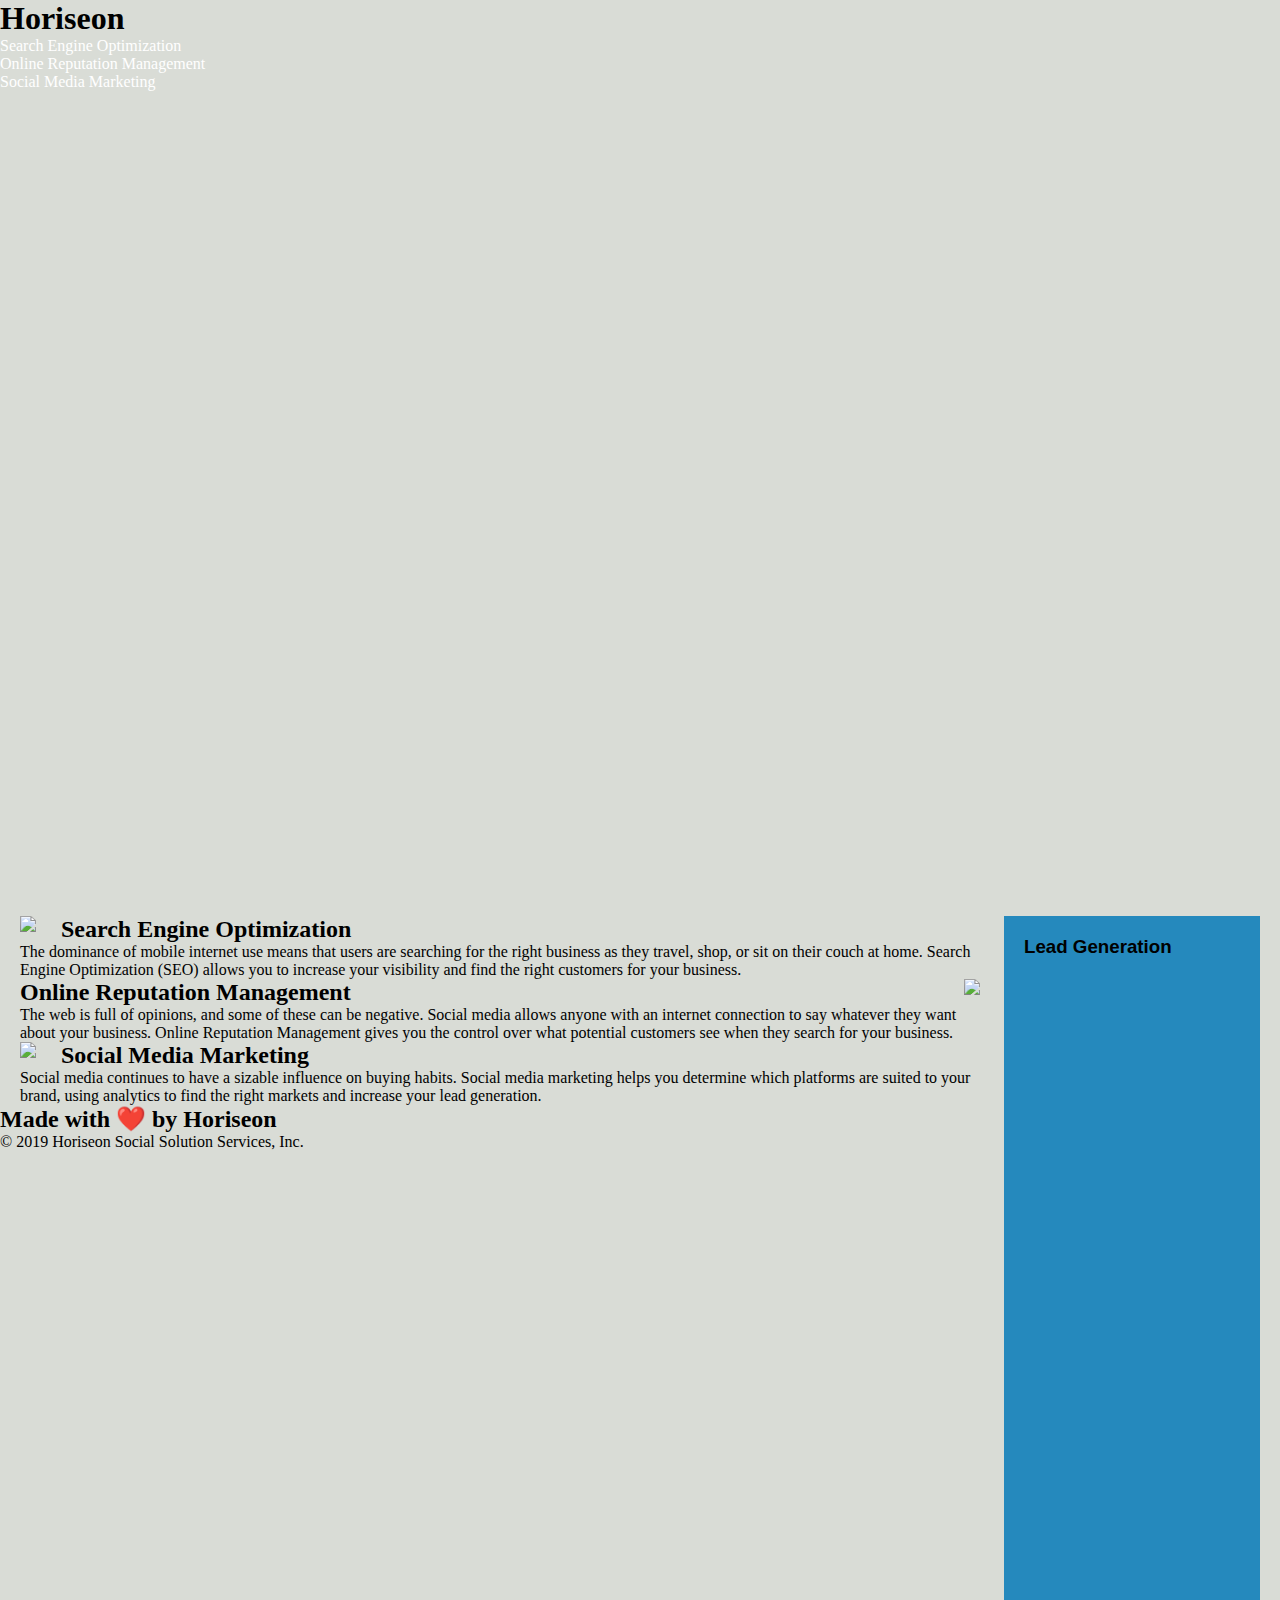
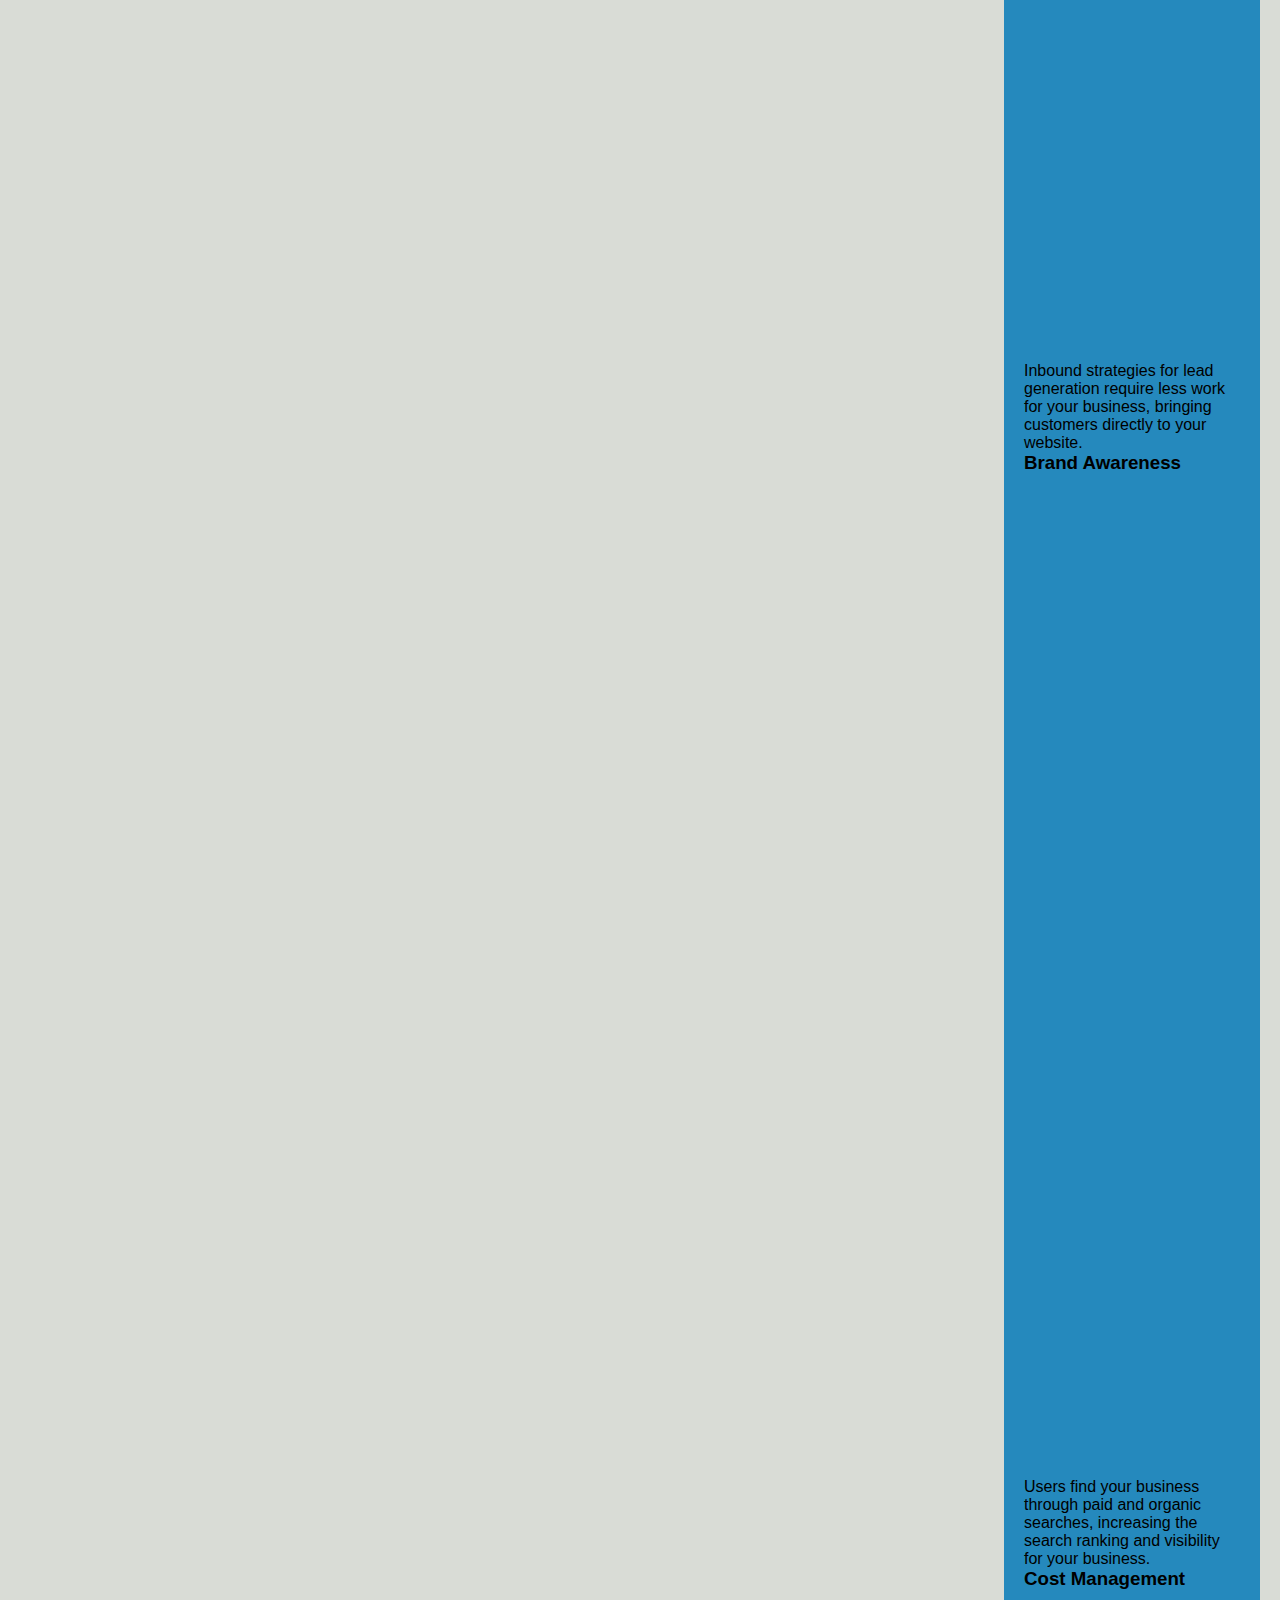
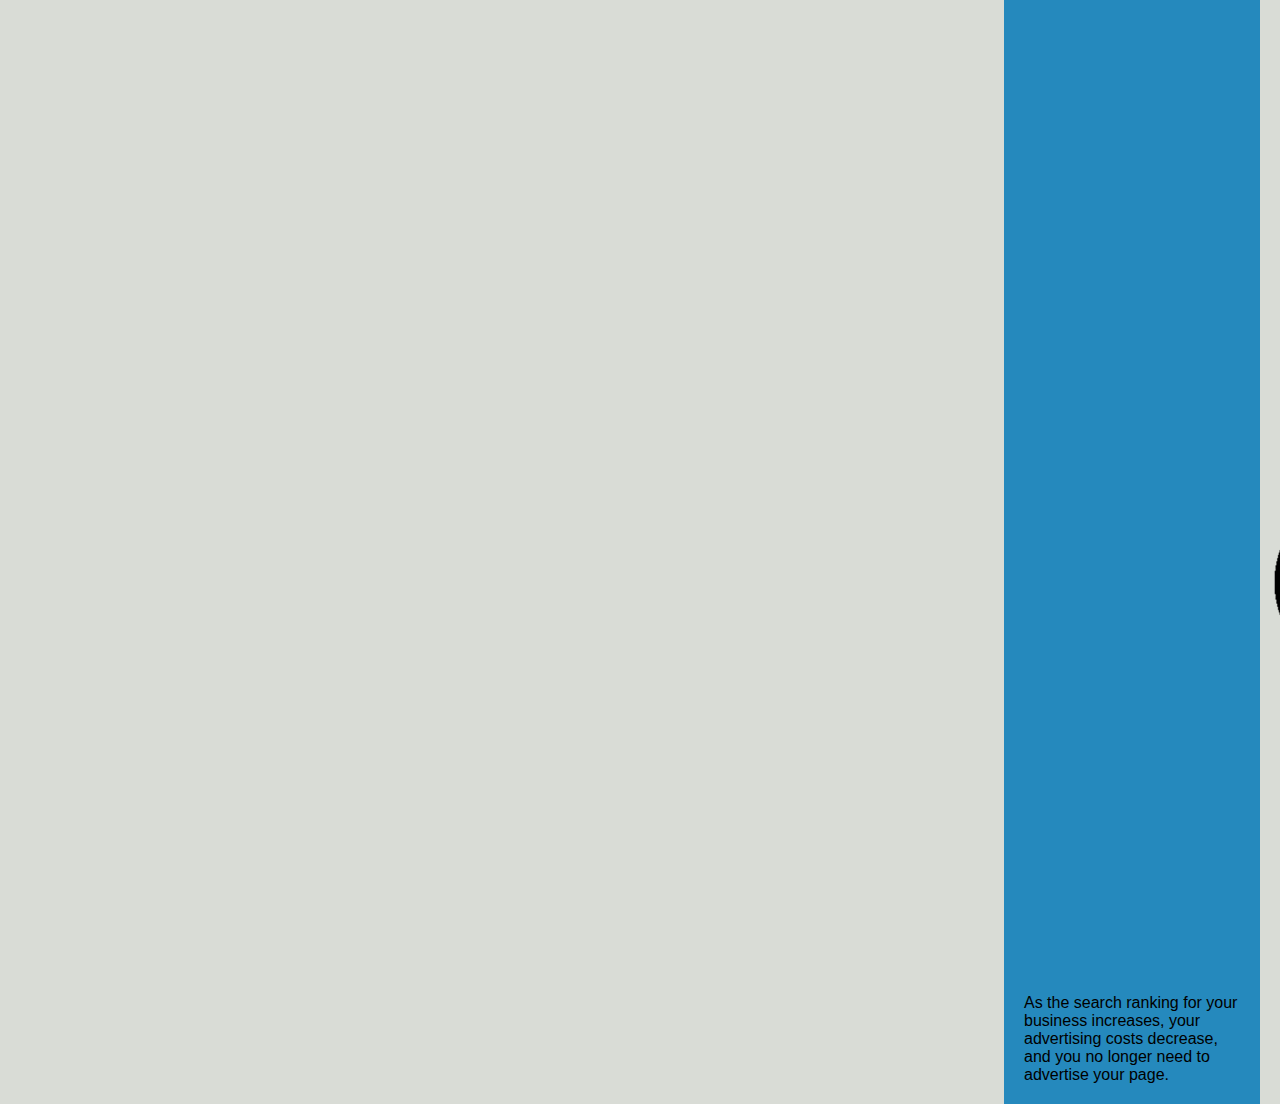
==== index.html @ b0f54910 "file organization restructure and cleanup" ====
<!DOCTYPE html>
<html lang="en-us">

<head>
    <meta charset="UTF-8" />
    <link rel="stylesheet" href="./assets/css/style.css">
    <title>website</title>
</head>
<!--Refactored by replacing div elements below this comment with more specific elements body, header, and nav; respectively-->
<body>
    <header>
        <h1>Hori<span class="seo">seo</span>n</h1>
        <nav>
            <ul>
                <li>
                    <a href="#search-engine-optimization">Search Engine Optimization</a>
                </li>
                <li>
                    <a href="#online-reputation-management">Online Reputation Management</a>
                </li>
                <li>
                    <a href="#social-media-marketing">Social Media Marketing</a>
                </li>
            </ul>
        </nav>
    </header>
    <div class="hero">
<!--Not Sure if this is still needed holding for now-->
    </div>
    <!--Replaced div tags below with main and section-->
    <main class="content">
        <!--Replaced exisiting class with an id tag and added the class "solution" to group formatting of these sections-->
        <section id="search-engine-optimization" class="solution">
            <img src="./assets/images/search-engine-optimization.jpg" class="float-left" />
            <h2>Search Engine Optimization</h2>
            <p>
                The dominance of mobile internet use means that users are searching for the right business as they travel, shop, or sit on their couch at home. Search Engine Optimization (SEO) allows you to increase your visibility and find the right customers for your business.
            </p>
        </section>
        <section id="online-reputation-management" class="solution">
            <img src="./assets/images/online-reputation-management.jpg" class="float-right" />
            <h2>Online Reputation Management</h2>
            <p>
                The web is full of opinions, and some of these can be negative. Social media allows anyone with an internet connection to say whatever they want about your business. Online Reputation Management gives you the control over what potential customers see when they search for your business.
            </p>
        </section>
        <section id="social-media-marketing" class="solution">
            <img src="./assets/images/social-media-marketing.jpg" class="float-left" />
            <h2>Social Media Marketing</h2>
            <p>
                Social media continues to have a sizable influence on buying habits. Social media marketing helps you determine which platforms are suited to your brand, using analytics to find the right markets and increase your lead generation.
            </p>
        </section>
    </main>
    <!--Replaced div tag below with aside and unified the class tags of the child divs-->
    <aside class="benefits">
        <div class="benefit">
            <h3>Lead Generation</h3>
            <img src="./assets/images/lead-generation.png" />
            <p>
                Inbound strategies for lead generation require less work for your business, bringing customers directly to your website.
            </p>
        </div>
        <div class="benefit">
            <h3>Brand Awareness</h3>
            <img src="./assets/images/brand-awareness.png" />
            <p>
                Users find your business through paid and organic searches, increasing the search ranking and visibility for your business.
            </p>
        </div>
        <div class="benefit">
            <h3>Cost Management</h3>
            <img src="./assets/images/cost-management.png" />
            <p>
                As the search ranking for your business increases, your advertising costs decrease, and you no longer need to advertise your page.
            </p>
        </div>
    </aside>
    <footer>
        <h2>Made with ❤️️ by Horiseon</h2>
        <p>
            &copy; 2019 Horiseon Social Solution Services, Inc.
        </p>
    </footer>
</body>

</html>
---- assets/css/style.css ----
* {
    box-sizing: border-box;
    padding: 0;
    margin: 0;
}

body {
    background-color: #d9dcd6;
}

.header {
    padding: 20px;
    font-family: 'Trebuchet MS', 'Lucida Sans Unicode', 'Lucida Grande', 'Lucida Sans', Arial, sans-serif;
    background-color: #2a607c;
    color: #ffffff;
}

.header h1 {
    display: inline-block;
    font-size: 48px;
}

.header h1 .seo {
    color: #d9dcd6;
}

.header div {
    padding-top: 15px;
    margin-right: 20px;
    float: right;
    font-family: 'Gill Sans', 'Gill Sans MT', Calibri, 'Trebuchet MS', sans-serif;
    font-size: 20px;
}

.header div ul {
    list-style-type: none;
}

.header div ul li {
    display: inline-block;
    margin-left: 25px;
}

a {
    color: #ffffff;
    text-decoration: none;
}

p {
    font-size: 16px;
}

.hero {
    height: 800px;
    width: 100%;
    margin-bottom: 25px;
    background-image: url("../images/digital-marketing-meeting.jpg");
    background-size: cover;
    background-position: center;
}

.float-left {
    float: left;
    margin-right: 25px;
}

.float-right {
    float: right;
    margin-left: 25px;
}

.content {
    width: 75%;
    display: inline-block;
    margin-left: 20px;
}

.benefits {
    margin-right: 20px;
    padding: 20px;
    clear: both;
    float: right;
    width: 20%;
    height: 100%;
    font-family: 'Gill Sans', 'Gill Sans MT', Calibri, 'Trebuchet MS', sans-serif;
    background-color: #2589bd;
}

.benefit-lead {
    margin-bottom: 32px;
    color: #ffffff;
}

.benefit-brand {
    margin-bottom: 32px;
    color: #ffffff;
}

.benefit-cost {
    margin-bottom: 32px;
    color: #ffffff;
}

.benefit-lead h3 {
    margin-bottom: 10px;
    text-align: center;
}

.benefit-brand h3 {
    margin-bottom: 10px;
    text-align: center;
}

.benefit-cost h3 {
    margin-bottom: 10px;
    text-align: center;
}

.benefit-lead img {
    display: block;
    margin: 10px auto;
    max-width: 150px;
}

.benefit-brand img {
    display: block;
    margin: 10px auto;
    max-width: 150px;
}

.benefit-cost img {
    display: block;
    margin: 10px auto;
    max-width: 150px;
}

.search-engine-optimization {
    margin-bottom: 20px;
    padding: 50px;
    height: 300px;
    font-family: 'Gill Sans', 'Gill Sans MT', Calibri, 'Trebuchet MS', sans-serif;
    background-color: #0072bb;
    color: #ffffff;
}

.online-reputation-management {
    margin-bottom: 20px;
    padding: 50px;
    height: 300px;
    font-family: 'Gill Sans', 'Gill Sans MT', Calibri, 'Trebuchet MS', sans-serif;
    background-color: #0072bb;
    color: #ffffff;
}

.social-media-marketing {
    margin-bottom: 20px;
    padding: 50px;
    height: 300px;
    font-family: 'Gill Sans', 'Gill Sans MT', Calibri, 'Trebuchet MS', sans-serif;
    background-color: #0072bb;
    color: #ffffff;
}

.search-engine-optimization img {
    max-height: 200px;
}

.online-reputation-management img {
    max-height: 200px;
}

.social-media-marketing img {
    max-height: 200px;
}

.search-engine-optimization h2 {
    margin-bottom: 20px;
    font-size: 36px;
}

.online-reputation-management h2 {
    margin-bottom: 20px;
    font-size: 36px;
}

.social-media-marketing h2 {
    margin-bottom: 20px;
    font-size: 36px;
}

.footer {
    padding: 30px;
    clear: both;
    font-family: 'Trebuchet MS', 'Lucida Sans Unicode', 'Lucida Grande', 'Lucida Sans', Arial, sans-serif;
    text-align: center;
}

.footer h2 {
    font-size: 20px;
}
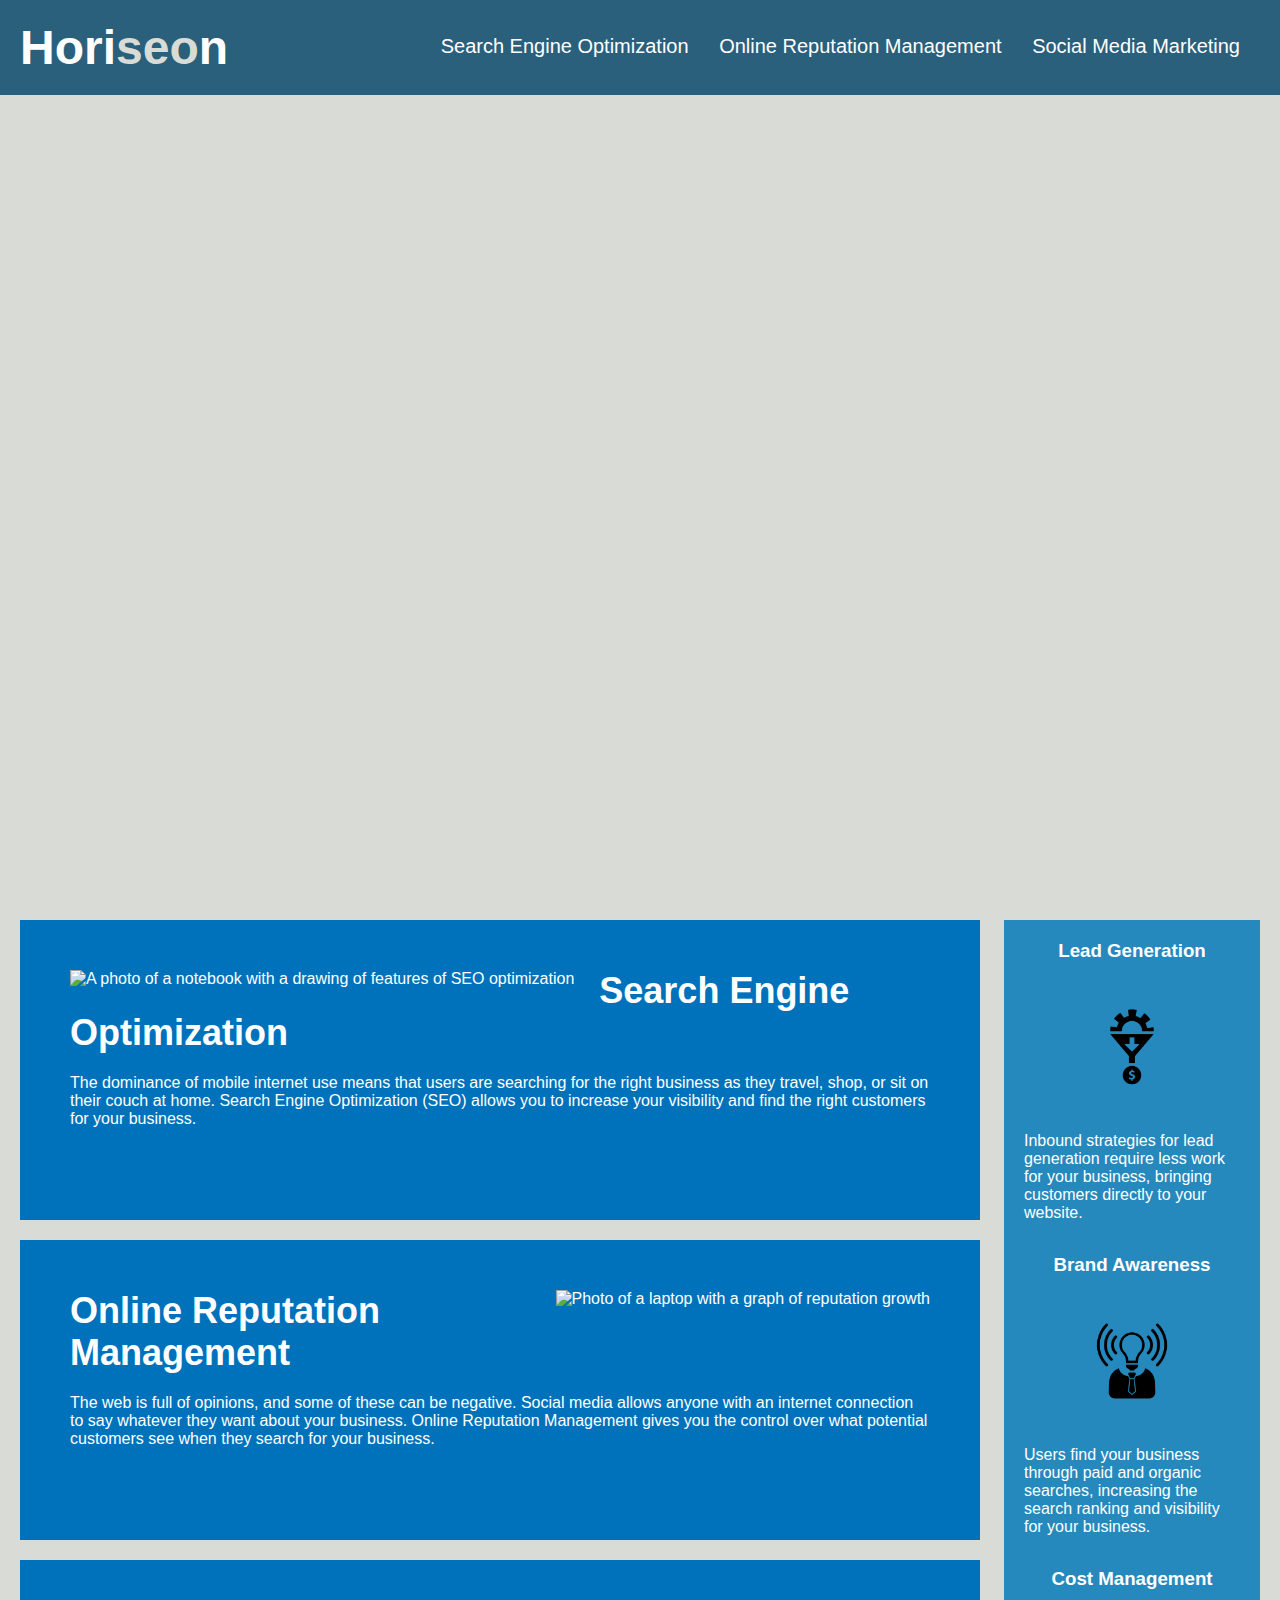
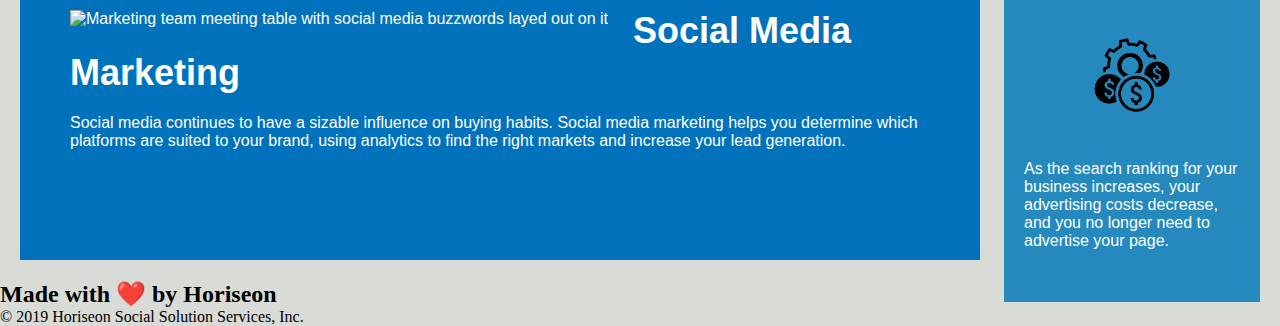
==== commit c430b15f: "Reviewed and tweaked css document to follow the Semantics tweaks made to html document" ====
--- a/index.html
+++ b/index.html
@@ -4,9 +4,9 @@
 <head>
     <meta charset="UTF-8" />
     <link rel="stylesheet" href="./assets/css/style.css">
-    <title>website</title>
+    <title>Horiseon</title>
 </head>
-<!--Refactored by replacing div elements below this comment with more specific elements body, header, and nav; respectively-->
+
 <body>
     <header>
         <h1>Hori<span class="seo">seo</span>n</h1>
@@ -24,58 +24,63 @@
             </ul>
         </nav>
     </header>
-    <div class="hero">
-<!--Not Sure if this is still needed holding for now-->
-    </div>
-    <!--Replaced div tags below with main and section-->
+    
+    <div class="hero"></div>
+
     <main class="content">
-        <!--Replaced exisiting class with an id tag and added the class "solution" to group formatting of these sections-->
-        <section id="search-engine-optimization" class="solution">
-            <img src="./assets/images/search-engine-optimization.jpg" class="float-left" />
+        <section id="search-engine-optimization" class="product">
+            <img src="./assets/images/search-engine-optimization.jpg" 
+                alt="A photo of a notebook with a drawing of features of SEO optimization" class="float-left"
+            />
             <h2>Search Engine Optimization</h2>
             <p>
                 The dominance of mobile internet use means that users are searching for the right business as they travel, shop, or sit on their couch at home. Search Engine Optimization (SEO) allows you to increase your visibility and find the right customers for your business.
             </p>
         </section>
-        <section id="online-reputation-management" class="solution">
-            <img src="./assets/images/online-reputation-management.jpg" class="float-right" />
+        <section id="online-reputation-management" class="product">
+            <img src="./assets/images/online-reputation-management.jpg" 
+                alt="Photo of a laptop with a graph of reputation growth" class="float-right" 
+            />
             <h2>Online Reputation Management</h2>
             <p>
                 The web is full of opinions, and some of these can be negative. Social media allows anyone with an internet connection to say whatever they want about your business. Online Reputation Management gives you the control over what potential customers see when they search for your business.
             </p>
         </section>
-        <section id="social-media-marketing" class="solution">
-            <img src="./assets/images/social-media-marketing.jpg" class="float-left" />
+        <section id="social-media-marketing" class="product">
+            <img src="./assets/images/social-media-marketing.jpg" 
+                alt="Marketing team meeting table with social media buzzwords layed out on it" class="float-left" 
+            />
             <h2>Social Media Marketing</h2>
             <p>
                 Social media continues to have a sizable influence on buying habits. Social media marketing helps you determine which platforms are suited to your brand, using analytics to find the right markets and increase your lead generation.
             </p>
         </section>
     </main>
-    <!--Replaced div tag below with aside and unified the class tags of the child divs-->
+
     <aside class="benefits">
         <div class="benefit">
             <h3>Lead Generation</h3>
-            <img src="./assets/images/lead-generation.png" />
+            <img src="./assets/images/lead-generation.png" alt="Factory machine cog depicting profit growth" />
             <p>
                 Inbound strategies for lead generation require less work for your business, bringing customers directly to your website.
             </p>
         </div>
         <div class="benefit">
             <h3>Brand Awareness</h3>
-            <img src="./assets/images/brand-awareness.png" />
+            <img src="./assets/images/brand-awareness.png" alt="A lightbulb in a suit emitting light waves" />
             <p>
                 Users find your business through paid and organic searches, increasing the search ranking and visibility for your business.
             </p>
         </div>
         <div class="benefit">
             <h3>Cost Management</h3>
-            <img src="./assets/images/cost-management.png" />
+            <img src="./assets/images/cost-management.png" alt="Gear Cog surrounded by smaller bubbles of money signs" />
             <p>
                 As the search ranking for your business increases, your advertising costs decrease, and you no longer need to advertise your page.
             </p>
         </div>
     </aside>
+    
     <footer>
         <h2>Made with ❤️️ by Horiseon</h2>
         <p>
--- a/assets/css/style.css
+++ b/assets/css/style.css
@@ -1,3 +1,5 @@
+/* Universal Styling*/
+
 * {
     box-sizing: border-box;
     padding: 0;
@@ -8,23 +10,25 @@
     background-color: #d9dcd6;
 }
 
-.header {
+/* Header Styling */
+
+header {
     padding: 20px;
     font-family: 'Trebuchet MS', 'Lucida Sans Unicode', 'Lucida Grande', 'Lucida Sans', Arial, sans-serif;
     background-color: #2a607c;
     color: #ffffff;
 }
 
-.header h1 {
+header h1 {
     display: inline-block;
     font-size: 48px;
 }
 
-.header h1 .seo {
+header h1 .seo {
     color: #d9dcd6;
 }
 
-.header div {
+header nav {
     padding-top: 15px;
     margin-right: 20px;
     float: right;
@@ -32,14 +36,16 @@
     font-size: 20px;
 }
 
-.header div ul {
+header nav ul {
     list-style-type: none;
 }
 
-.header div ul li {
+header nav ul li {
     display: inline-block;
     margin-left: 25px;
 }
+
+/* Body Text Styling */
 
 a {
     color: #ffffff;
@@ -50,6 +56,8 @@
     font-size: 16px;
 }
 
+/* Background Image */
+
 .hero {
     height: 800px;
     width: 100%;
@@ -58,6 +66,8 @@
     background-size: cover;
     background-position: center;
 }
+
+/* Float */
 
 .float-left {
     float: left;
@@ -69,11 +79,15 @@
     margin-left: 25px;
 }
 
-.content {
+/* Main */
+
+main {
     width: 75%;
     display: inline-block;
     margin-left: 20px;
 }
+
+/* Aside */
 
 .benefits {
     margin-right: 20px;
@@ -86,55 +100,25 @@
     background-color: #2589bd;
 }
 
-.benefit-lead {
+.benefit {
     margin-bottom: 32px;
     color: #ffffff;
 }
 
-.benefit-brand {
-    margin-bottom: 32px;
-    color: #ffffff;
-}
-
-.benefit-cost {
-    margin-bottom: 32px;
-    color: #ffffff;
-}
-
-.benefit-lead h3 {
+.benefit h3 {
     margin-bottom: 10px;
     text-align: center;
 }
 
-.benefit-brand h3 {
-    margin-bottom: 10px;
-    text-align: center;
-}
-
-.benefit-cost h3 {
-    margin-bottom: 10px;
-    text-align: center;
-}
-
-.benefit-lead img {
+.benefit img {
     display: block;
     margin: 10px auto;
     max-width: 150px;
 }
 
-.benefit-brand img {
-    display: block;
-    margin: 10px auto;
-    max-width: 150px;
-}
+/* Products */
 
-.benefit-cost img {
-    display: block;
-    margin: 10px auto;
-    max-width: 150px;
-}
-
-.search-engine-optimization {
+.product {
     margin-bottom: 20px;
     padding: 50px;
     height: 300px;
@@ -143,50 +127,16 @@
     color: #ffffff;
 }
 
-.online-reputation-management {
-    margin-bottom: 20px;
-    padding: 50px;
-    height: 300px;
-    font-family: 'Gill Sans', 'Gill Sans MT', Calibri, 'Trebuchet MS', sans-serif;
-    background-color: #0072bb;
-    color: #ffffff;
-}
-
-.social-media-marketing {
-    margin-bottom: 20px;
-    padding: 50px;
-    height: 300px;
-    font-family: 'Gill Sans', 'Gill Sans MT', Calibri, 'Trebuchet MS', sans-serif;
-    background-color: #0072bb;
-    color: #ffffff;
-}
-
-.search-engine-optimization img {
+.product img {
     max-height: 200px;
 }
 
-.online-reputation-management img {
-    max-height: 200px;
-}
-
-.social-media-marketing img {
-    max-height: 200px;
-}
-
-.search-engine-optimization h2 {
+.product h2 {
     margin-bottom: 20px;
     font-size: 36px;
 }
 
-.online-reputation-management h2 {
-    margin-bottom: 20px;
-    font-size: 36px;
-}
-
-.social-media-marketing h2 {
-    margin-bottom: 20px;
-    font-size: 36px;
-}
+/* Footer */
 
 .footer {
     padding: 30px;
